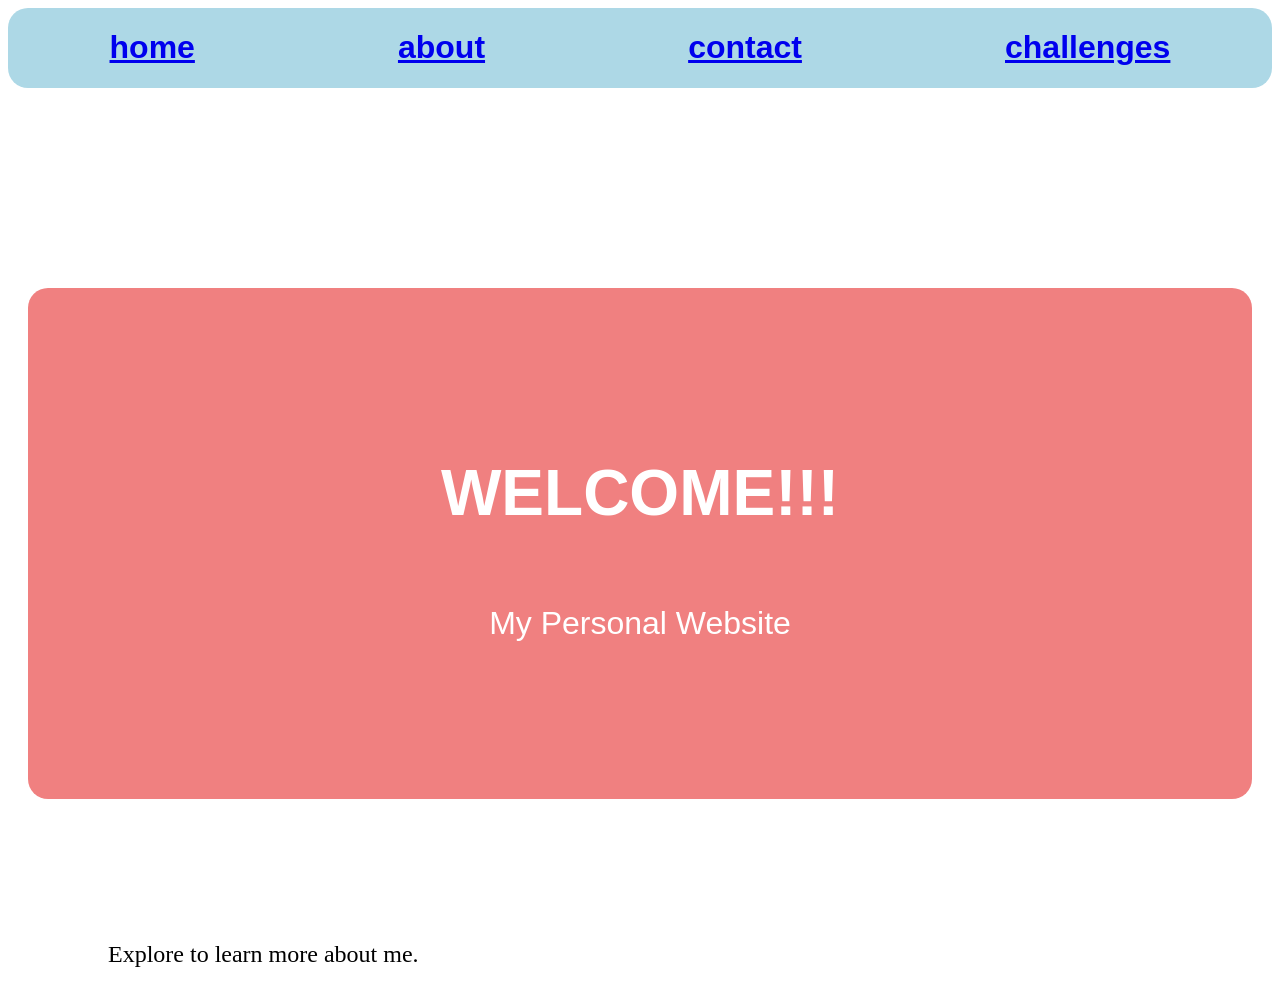
==== index.html @ a78c5dc7 "first commit" ====
<!DOCTYPE html>
<html lang="en">
<head>
    <meta charset="UTF-8">
    <meta name="viewport" content="width=device-width, initial-scale=1.0">
    <title>My Personal Website</title>
    <link rel="stylesheet" href="style.css">
</head>
<body>

    <div class="navbar">
        <a href="/index.html">
         <div class="items" id="home"><h1>home</h1></div>
         </a>
         <a href="/about.html">
            <div class="items" id="about"><h1>about</h1></div>
         </a>
         <a href="contact.html">
         <div class="items" id="contact"><h1>contact</h1></div>
         </a>
         <a href="challenges.html">
         <div class="items" id="challenges"><h1>challenges</h1></div>
        </a>
       
    </div>

    <div class="intro">
    <h1>WELCOME!!!</h1>
    <p>My Personal Website</p>
    </div>
    <br>

    <div id=bottom><p>Explore to learn more about me.</p></div>

   
    
</body>
</html>
---- style.css ----
.navbar{
    display:flex;
    justify-content: space-around;
    
    border-radius: 20px;
    font-family: Arial, Helvetica, sans-serif;
    color:black;
    background-color:lightblue;
}

.items:hover{
    color: orange;

}

.intro{
    display: flex;
    flex-direction: column;
    align-items: center;
    margin-top:200px;
    padding-top: 125px;
    padding-bottom:125px;
    margin-left:20px;
    margin-right:20px;
    background-color: lightcoral;
    font-family: Arial, Helvetica, sans-serif;
    font-size: xx-large;
    color: white;
    border-radius: 20px;

}

#bottom{
    display: flex;
    color:black;
    margin-top: 100px;
    margin-left:100px;
    font-size: x-large;

}

h2{
    color:black;
}
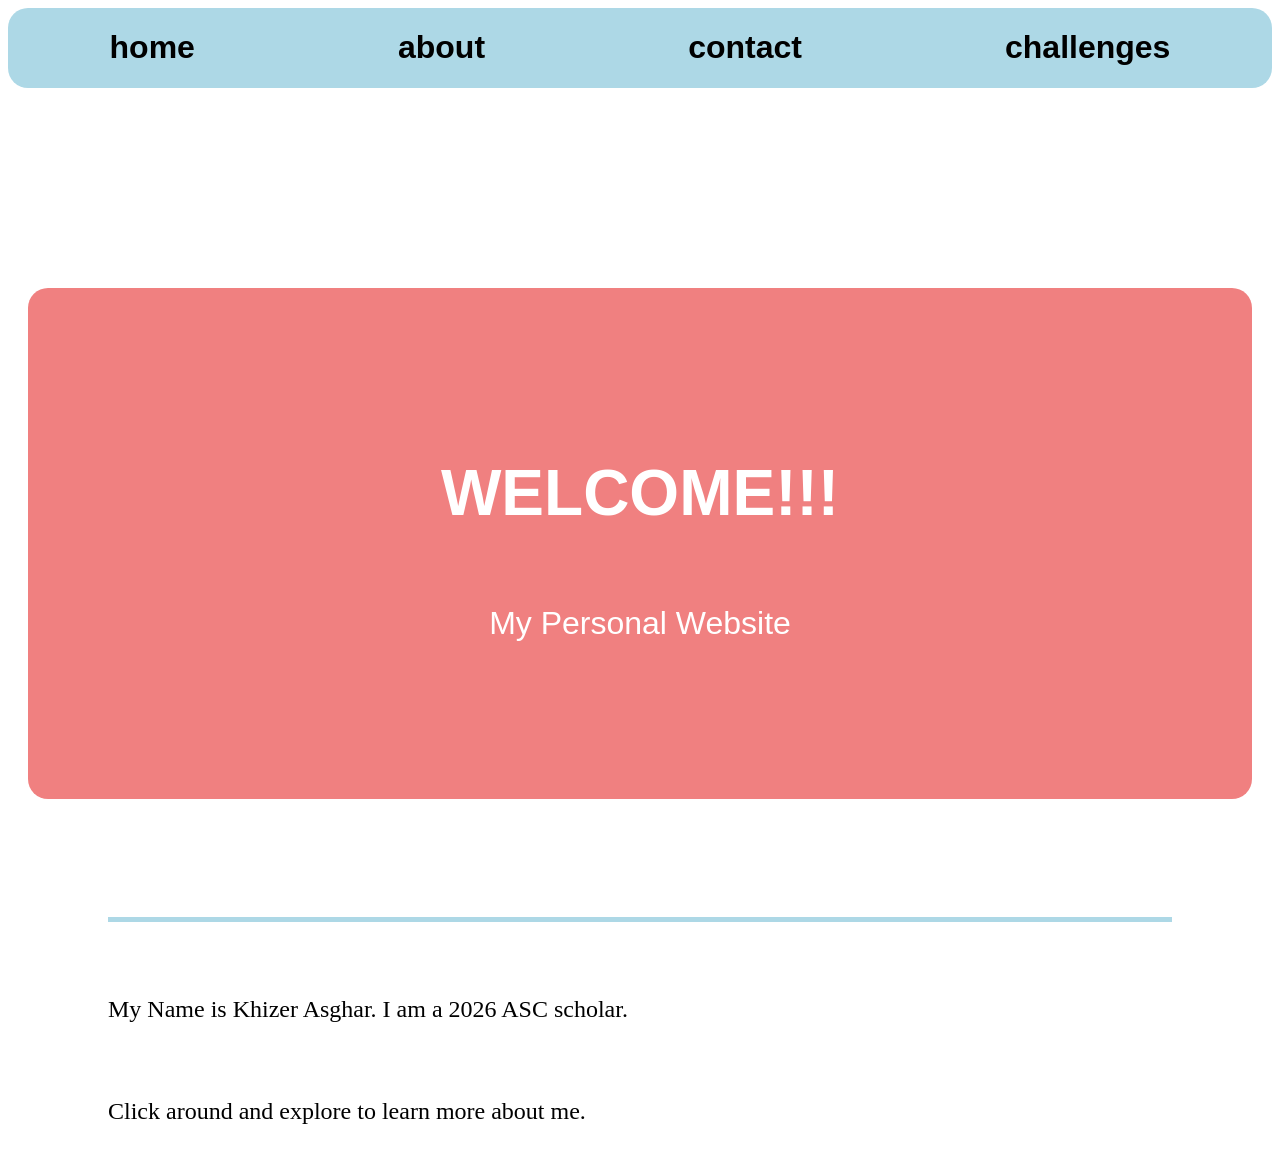
==== commit a8a03939: "first commit" ====
--- a/index.html
+++ b/index.html
@@ -9,10 +9,10 @@
 <body>
 
     <div class="navbar">
-        <a href="/index.html">
+        <a href="index.html">
          <div class="items" id="home"><h1>home</h1></div>
          </a>
-         <a href="/about.html">
+         <a href="about.html">
             <div class="items" id="about"><h1>about</h1></div>
          </a>
          <a href="contact.html">
@@ -30,7 +30,10 @@
     </div>
     <br>
 
-    <div id=bottom><p>Explore to learn more about me.</p></div>
+    <div id=bottom>
+        <p>My Name is Khizer Asghar. I am a 2026 ASC scholar.</p>
+        <br>
+        <p>Click around and explore to learn more about me.</p></div>
 
    
     
--- a/style.css
+++ b/style.css
@@ -35,12 +35,23 @@
 #bottom{
     display: flex;
     color:black;
+    border-top: 5px solid lightblue;
+    padding-top: 50px;
     margin-top: 100px;
     margin-left:100px;
+    margin-right:100px;
     font-size: x-large;
-
+    flex-direction: column;
 }
 
 h2{
     color:black;
-}+}
+
+
+a, a:link, a:visited, a:hover, a:active {
+    color: inherit;
+    text-decoration: none;
+}
+
+
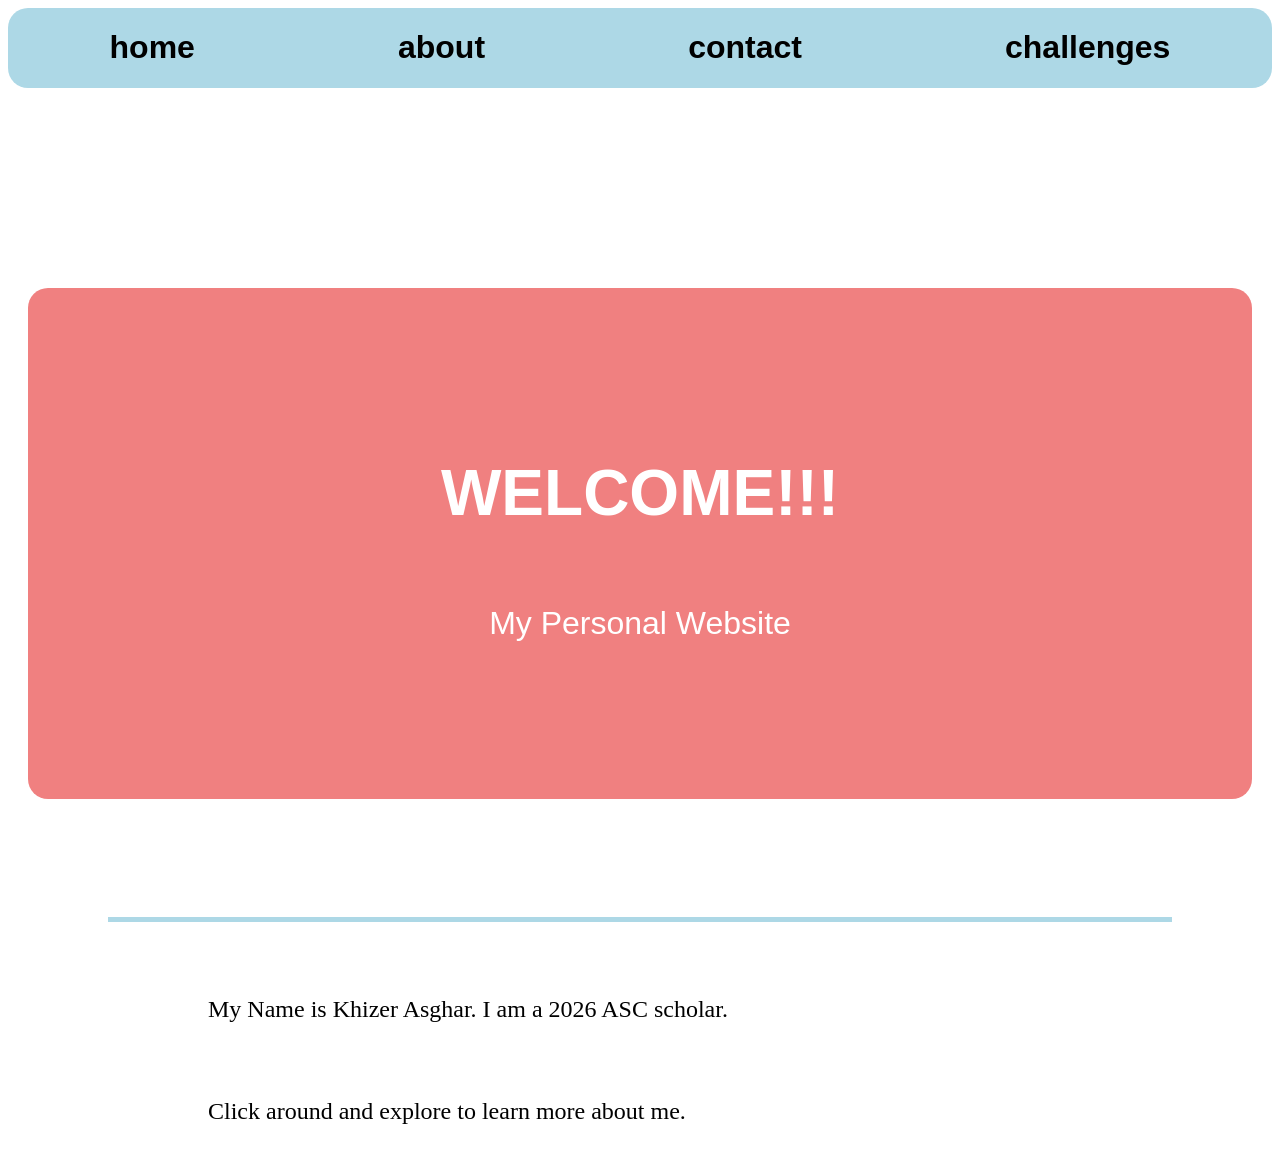
==== commit d0fc4fef: "first commit" ====
--- a/index.html
+++ b/index.html
@@ -38,4 +38,4 @@
    
     
 </body>
-</html>+</html>  
--- a/style.css
+++ b/style.css
@@ -22,6 +22,8 @@
     margin-top:200px;
     padding-top: 125px;
     padding-bottom:125px;
+    padding-left: 100px;
+    padding-right: 100px;
     margin-left:20px;
     margin-right:20px;
     background-color: lightcoral;
@@ -40,6 +42,7 @@
     margin-top: 100px;
     margin-left:100px;
     margin-right:100px;
+    padding-left: 100px;
     font-size: x-large;
     flex-direction: column;
 }
@@ -54,4 +57,11 @@
     text-decoration: none;
 }
 
+.img{
+    margin-top: 50px;
+    text-align: center;
+}
 
+img{
+    height:400px;
+}
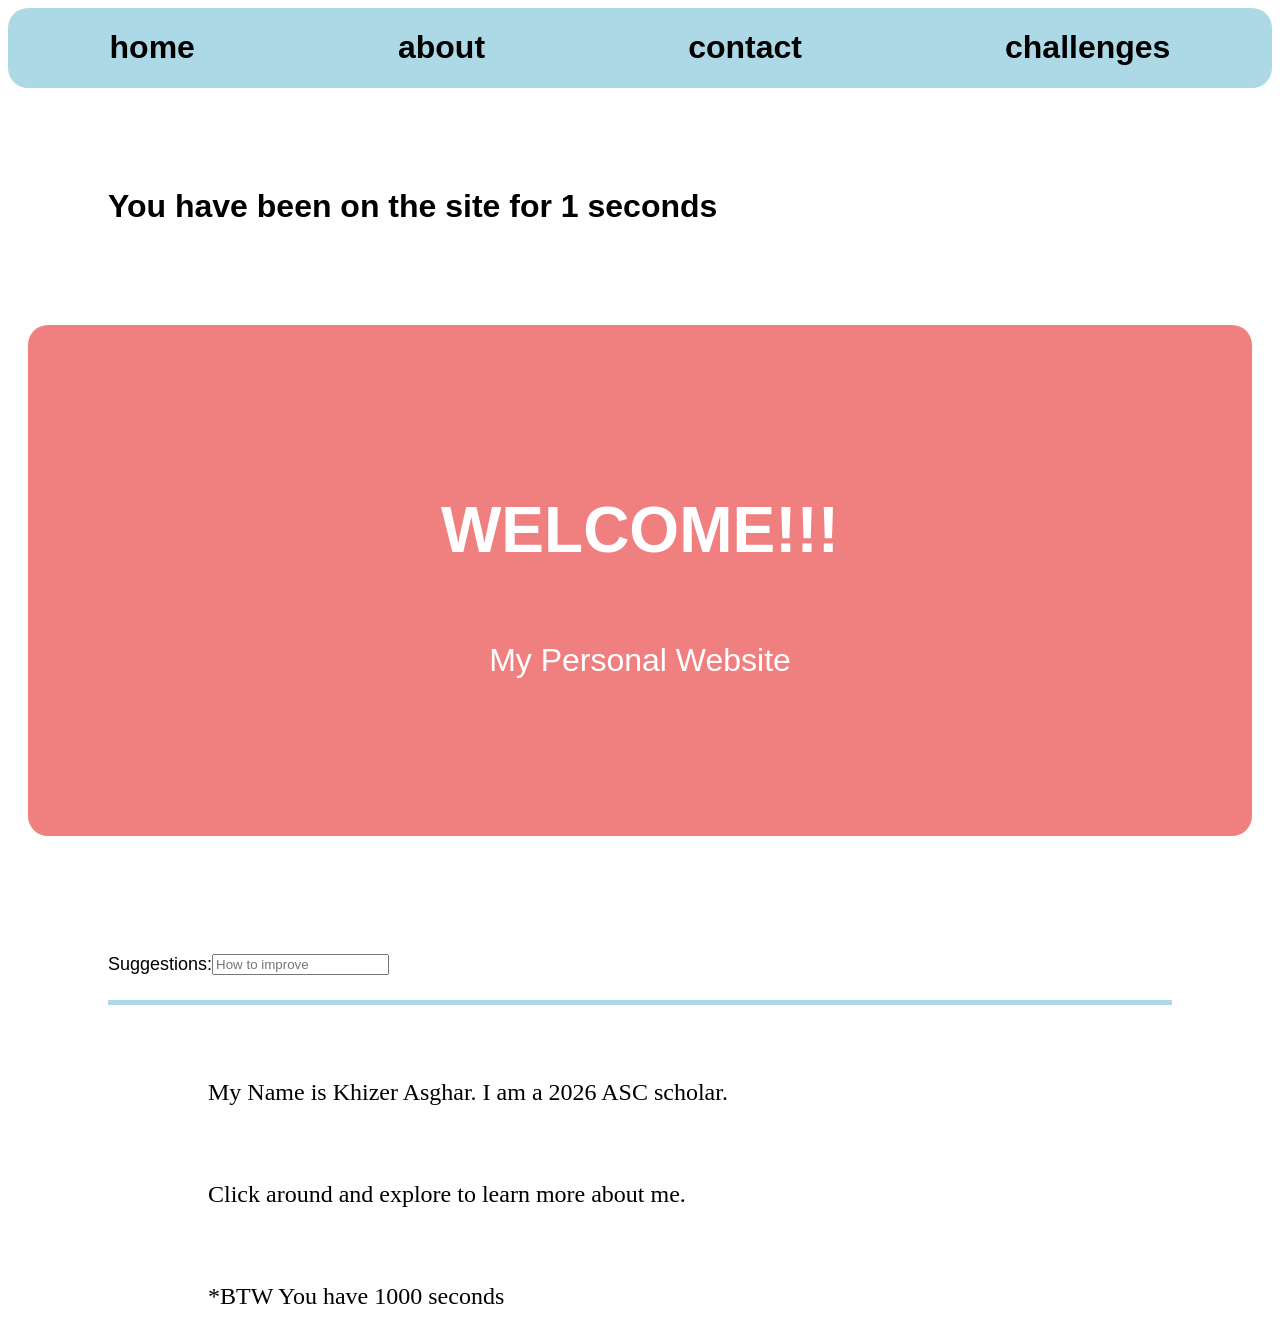
==== commit a9216573: "revamped website" ====
--- a/index.html
+++ b/index.html
@@ -5,6 +5,7 @@
     <meta name="viewport" content="width=device-width, initial-scale=1.0">
     <title>My Personal Website</title>
     <link rel="stylesheet" href="style.css">
+    <script src="script.js" defer></script>
 </head>
 <body>
 
@@ -24,16 +25,27 @@
        
     </div>
 
+    <div id="timer">
+        <h1>You have been on the site for <span id="time"></span> seconds</h1>
+    </div>
+
     <div class="intro">
     <h1>WELCOME!!!</h1>
     <p>My Personal Website</p>
     </div>
     <br>
 
+    <form id="comment">
+          <label for="title_input">Suggestions:</label>
+          <input type="text" id="title_input" placeholder="How to improve" />
+    </form>
+
     <div id=bottom>
         <p>My Name is Khizer Asghar. I am a 2026 ASC scholar.</p>
         <br>
-        <p>Click around and explore to learn more about me.</p></div>
+        <p>Click around and explore to learn more about me.</p>
+        <br>
+        <p>*BTW You have 1000 seconds</p></div>
 
    
     
--- a/style.css
+++ b/style.css
@@ -19,7 +19,7 @@
     display: flex;
     flex-direction: column;
     align-items: center;
-    margin-top:200px;
+    margin-top:100px;
     padding-top: 125px;
     padding-bottom:125px;
     padding-left: 100px;
@@ -39,7 +39,7 @@
     color:black;
     border-top: 5px solid lightblue;
     padding-top: 50px;
-    margin-top: 100px;
+    margin-top: 25px;
     margin-left:100px;
     margin-right:100px;
     padding-left: 100px;
@@ -64,4 +64,19 @@
 
 img{
     height:400px;
-}+}
+
+#timer{
+    margin-top: 100px;
+    padding-left: 100px;
+   font-family: Arial, Helvetica, sans-serif;
+}
+
+#comment{
+    display:flex;
+    margin-left: 100px;
+    font-family: Arial, Helvetica, sans-serif;
+    font-size:large;
+    margin-top: 100px;
+
+}
